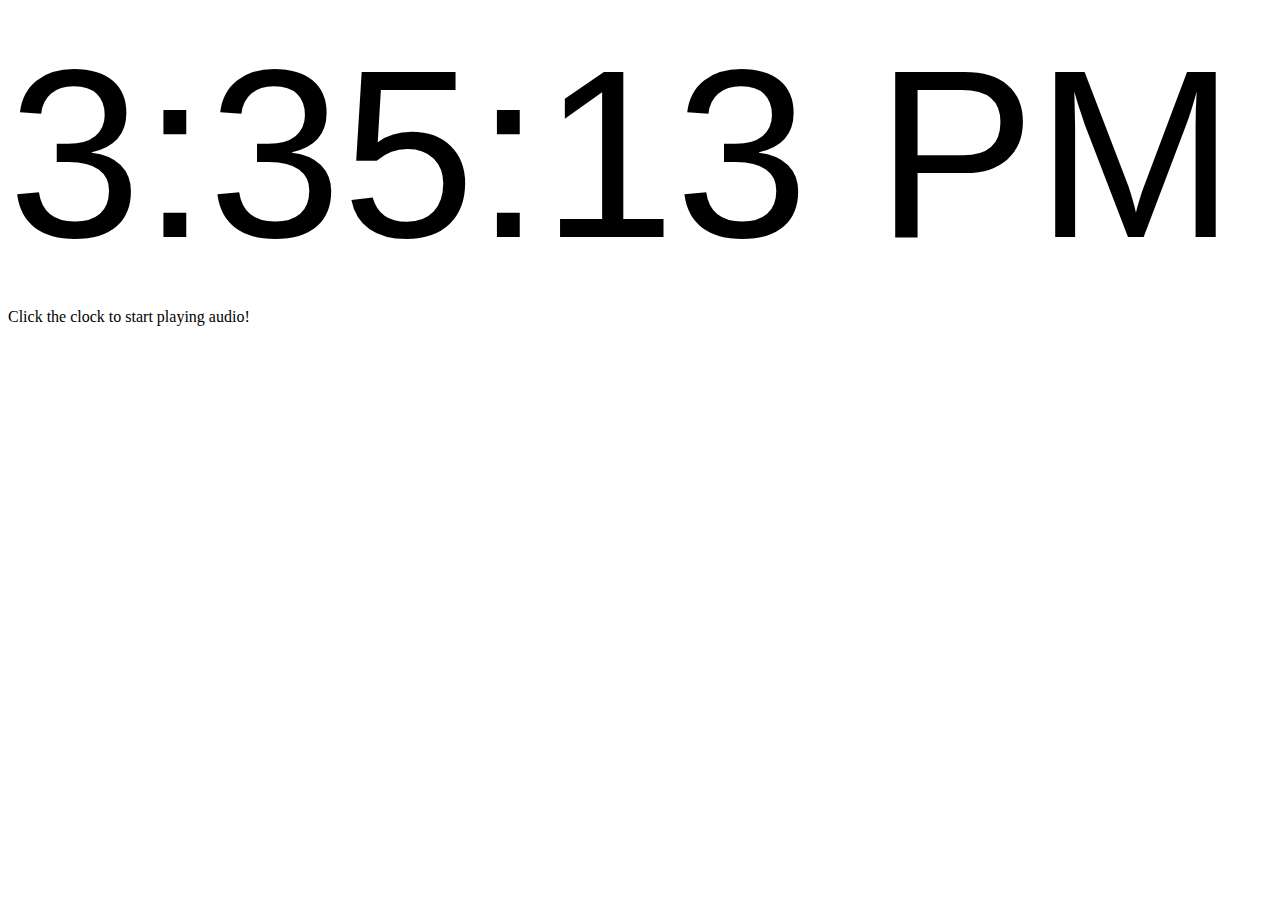
==== hidden/acnh.html @ 06d90d97 "spelling error anch>acnh, cv naming stuff" ====
<!DOCTYPE html>
<html lang="en" dir="ltr">
  <head>
    <meta charset="utf-8">
    <title>ACNH Hourly Music</title>
    <link rel="stylesheet" type="text/css" href="styles.css">
    <script src="script.js"></script>
  </head>
  <body>
    <p><span id="clock">&nbsp;</span>
    </p>
    <p id="clickAlert">Click the clock to start playing audio!</p>
    <!-- <span id="playing">Now playing: <span id="song">&nbsp;</span></span> -->
  </body>
</html>
---- hidden/styles.css ----
#clock {
    font-family: 'Segoe UI', Tahoma, Geneva, Verdana, sans-serif;
    font-size: 30ch;
}
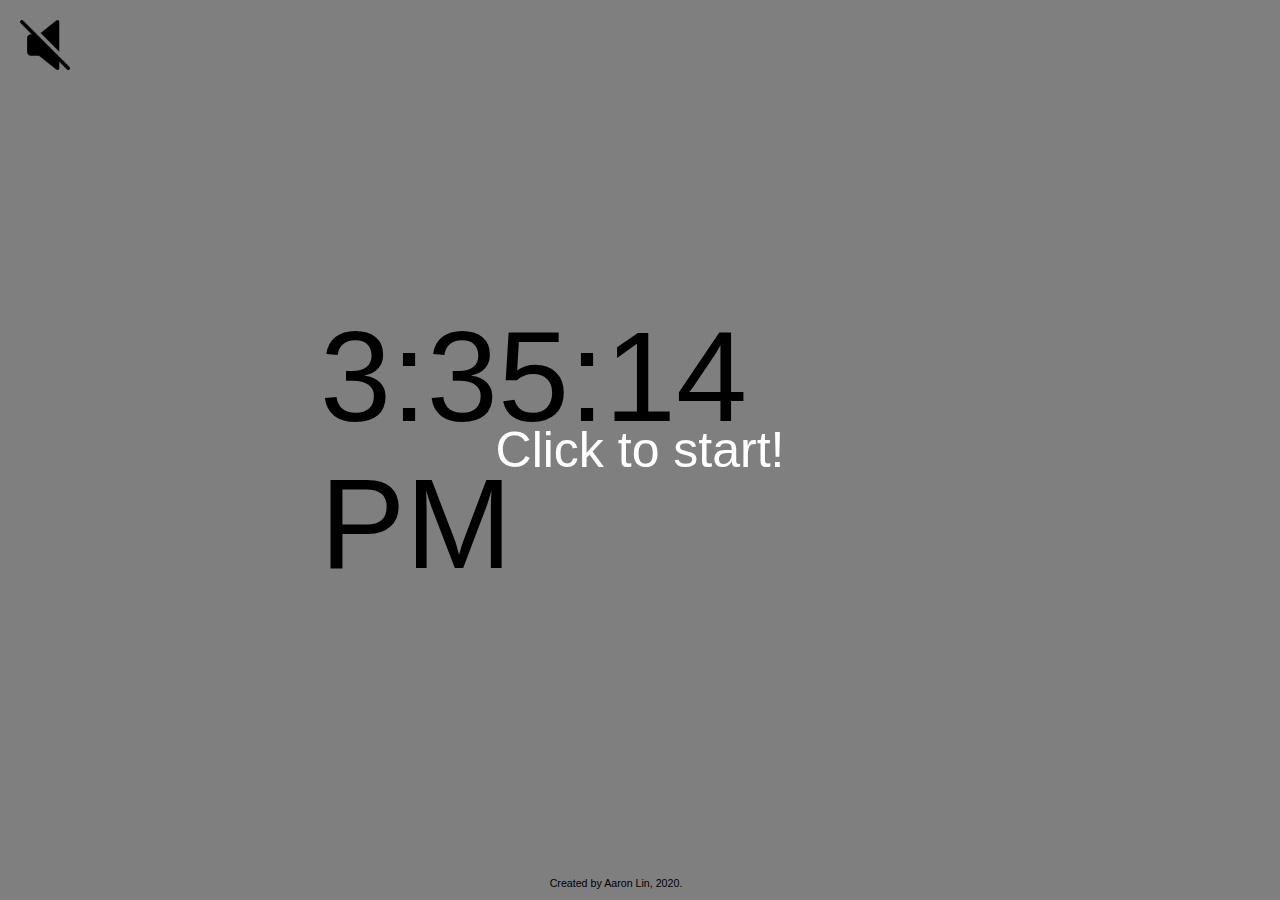
==== commit 4923c169: "looped songs, favicon, mute button, styling" ====
--- a/hidden/acnh.html
+++ b/hidden/acnh.html
@@ -3,13 +3,22 @@
   <head>
     <meta charset="utf-8">
     <title>ACNH Hourly Music</title>
+    <link rel="shortcut icon" href="leaf.png" />
     <link rel="stylesheet" type="text/css" href="styles.css">
     <script src="script.js"></script>
   </head>
   <body>
+    <div id="overlay">
+      <div id="text">Click to start!</div>
+    </div>
     <p><span id="clock">&nbsp;</span>
     </p>
-    <p id="clickAlert">Click the clock to start playing audio!</p>
+    <div id="mute">
+      <img src="mute.png"/>
+    </div>
+    <p id="footer">
+      Created by Aaron Lin, 2020.
+    </p>
     <!-- <span id="playing">Now playing: <span id="song">&nbsp;</span></span> -->
   </body>
 </html>
--- a/hidden/styles.css
+++ b/hidden/styles.css
@@ -1,4 +1,63 @@
+body {
+    font-family: 'Segoe UI', Tahoma, Geneva, Verdana, sans-serif;
+}
+
 #clock {
-    font-family: 'Segoe UI', Tahoma, Geneva, Verdana, sans-serif;
-    font-size: 30ch;
+    font-size: 10vw;
+    position: absolute;
+    top: 50%;
+    left: 50%;
+    transform: translate(-50%,-50%);
+    -ms-transform: translate(-50%,-50%);
+}
+
+#overlay {
+    position: fixed; /* Sit on top of the page content */
+    display: block; /* Hidden by default */
+    width: 100%; /* Full width (cover the whole page) */
+    height: 100%; /* Full height (cover the whole page) */
+    top: 0;
+    left: 0;
+    right: 0;
+    bottom: 0;
+    background-color: rgba(0,0,0,0.5); /* Black background with opacity */
+    z-index: 2; /* Specify a stack order in case you're using a different order for other elements */
+    cursor: pointer; /* Add a pointer on hover */
+  }
+
+#text{
+    position: absolute;
+    top: 50%;
+    left: 50%;
+    font-size: 50px;
+    color: white;
+    transform: translate(-50%,-50%);
+    -ms-transform: translate(-50%,-50%);
+}
+
+#mute{
+    position: absolute;
+    top: 0%;
+    left: 0%;
+    width: 50px;
+    height: 50px;
+    padding: 10px;
+    border-radius: 10px;
+    margin: 10px;
+}
+#mute img {
+    max-width:100%;
+    max-height:100%;
+}
+
+.muted {
+    background-color:#808080a8;
+}
+
+#footer {
+    position: absolute;
+    bottom: 0%;
+    width: 95%;
+    text-align: center;
+    font-size: 8pt;
 }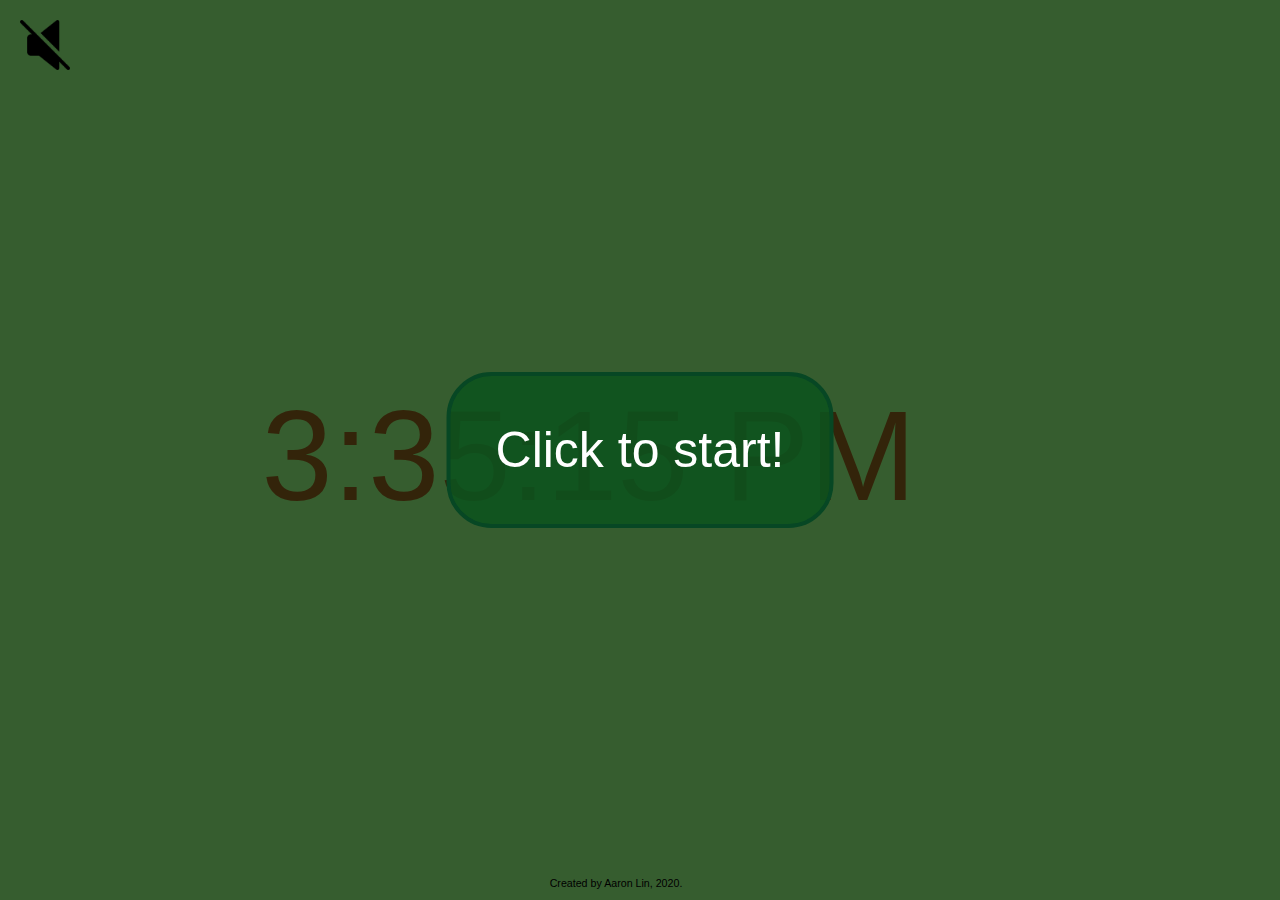
==== commit 2f442135: "adding meta tags" ====
--- a/hidden/acnh.html
+++ b/hidden/acnh.html
@@ -2,6 +2,13 @@
 <html lang="en" dir="ltr">
   <head>
     <meta charset="utf-8">
+    <meta name="keywords" content="Animal Crossing, ACNH, New Horizons, OST, Soundtrack, Music">
+    <meta name="og:title" content="Animal Crossing New Horizons Hourly Music">
+    <meta name="og:type" content="website">
+    <meta name="og:url" content="aaronl.in/hidden/acnh">
+    <meta name="description" content="Listen to the hourly music from Animal Crossing New Horizons synced to the current time!">
+    <meta name="og:image" content="https://play.nintendo.com/images/AC_Tom_FRYtwIN.17345b1513ac044897cfc243542899dce541e8dc.9afde10b.png">
+    <meta name="viewport" content="width=device-width, initial-scale=1">
     <title>ACNH Hourly Music</title>
     <link rel="shortcut icon" href="leaf.png" />
     <link rel="stylesheet" type="text/css" href="styles.css">
--- a/hidden/styles.css
+++ b/hidden/styles.css
@@ -1,14 +1,16 @@
 body {
     font-family: 'Segoe UI', Tahoma, Geneva, Verdana, sans-serif;
+    background-color: rgba(82, 173, 64, 0.842);
 }
 
 #clock {
     font-size: 10vw;
     position: absolute;
     top: 50%;
-    left: 50%;
-    transform: translate(-50%,-50%);
-    -ms-transform: translate(-50%,-50%);
+    left: 46%;
+    transform: translate(-50%,-46%);
+    -ms-transform: translate(-50%,-46%);
+    color: rgba(102, 52, 6, 0.842);
 }
 
 #overlay {
@@ -20,7 +22,7 @@
     left: 0;
     right: 0;
     bottom: 0;
-    background-color: rgba(0,0,0,0.5); /* Black background with opacity */
+    background-color: rgba(0, 0, 0, 0.5); /* Black background with opacity */
     z-index: 2; /* Specify a stack order in case you're using a different order for other elements */
     cursor: pointer; /* Add a pointer on hover */
   }
@@ -33,6 +35,12 @@
     color: white;
     transform: translate(-50%,-50%);
     -ms-transform: translate(-50%,-50%);
+    background-color: rgba(13, 83, 30, 0.877);
+    border-radius: 45px;
+    padding: 45px;
+    border-style: solid;
+    border-width: 4px;
+    border-color: rgb(7, 71, 36);
 }
 
 #mute{
@@ -54,6 +62,10 @@
     background-color:#808080a8;
 }
 
+#mute:hover {
+    background-color: #cac8c8a8;
+}
+
 #footer {
     position: absolute;
     bottom: 0%;
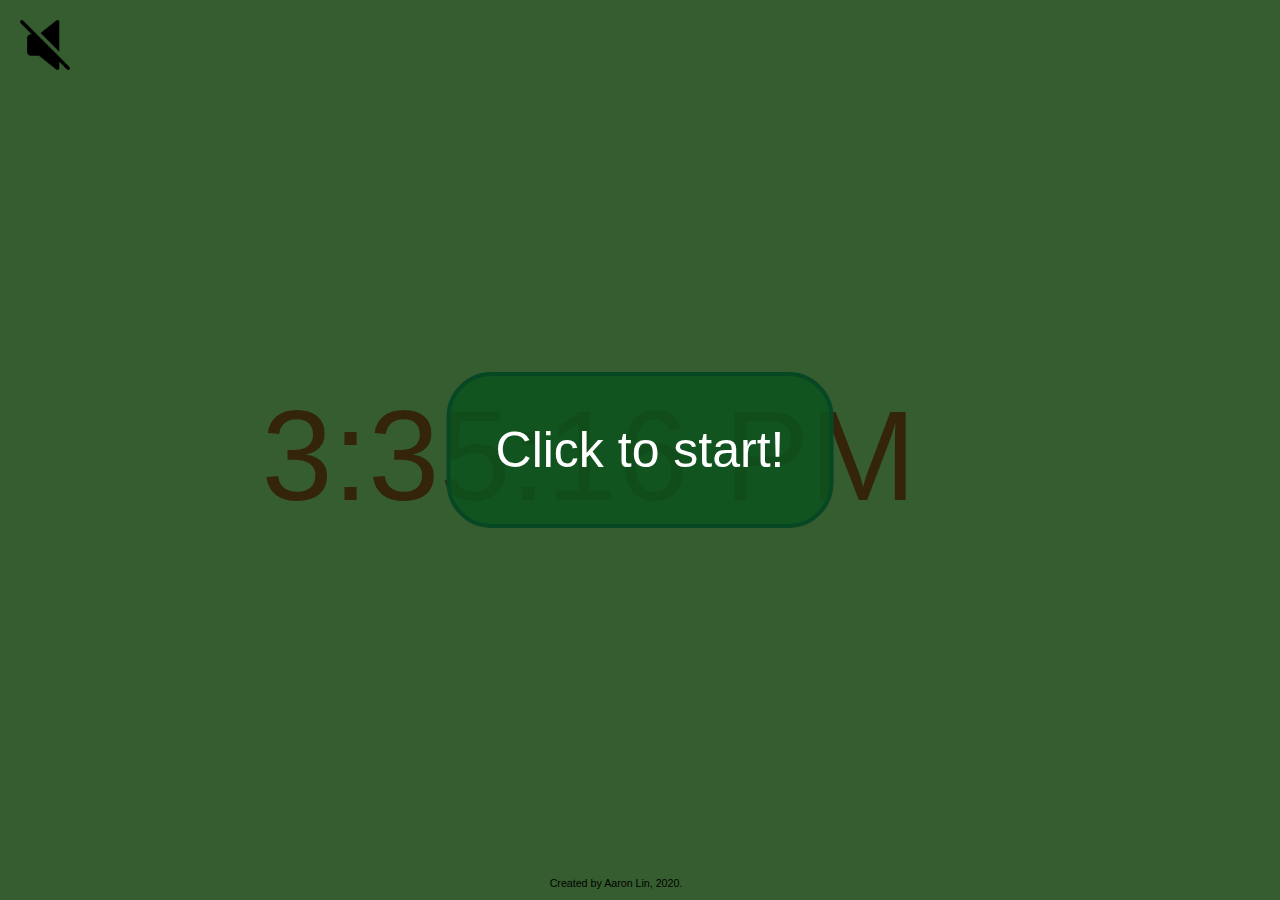
==== commit c5b1dde7: "meta og needs property not name attribute" ====
--- a/hidden/acnh.html
+++ b/hidden/acnh.html
@@ -3,11 +3,11 @@
   <head>
     <meta charset="utf-8">
     <meta name="keywords" content="Animal Crossing, ACNH, New Horizons, OST, Soundtrack, Music">
-    <meta name="og:title" content="Animal Crossing New Horizons Hourly Music">
-    <meta name="og:type" content="website">
-    <meta name="og:url" content="aaronl.in/hidden/acnh">
+    <meta property="og:title" content="Animal Crossing New Horizons Hourly Music">
+    <meta property="og:type" content="website">
+    <meta property="og:url" content="aaronl.in/hidden/acnh">
     <meta name="description" content="Listen to the hourly music from Animal Crossing New Horizons synced to the current time!">
-    <meta name="og:image" content="https://play.nintendo.com/images/AC_Tom_FRYtwIN.17345b1513ac044897cfc243542899dce541e8dc.9afde10b.png">
+    <meta property="og:image" content="https://upload.wikimedia.org/wikipedia/en/7/72/Tom_Nook.png">
     <meta name="viewport" content="width=device-width, initial-scale=1">
     <title>ACNH Hourly Music</title>
     <link rel="shortcut icon" href="leaf.png" />
